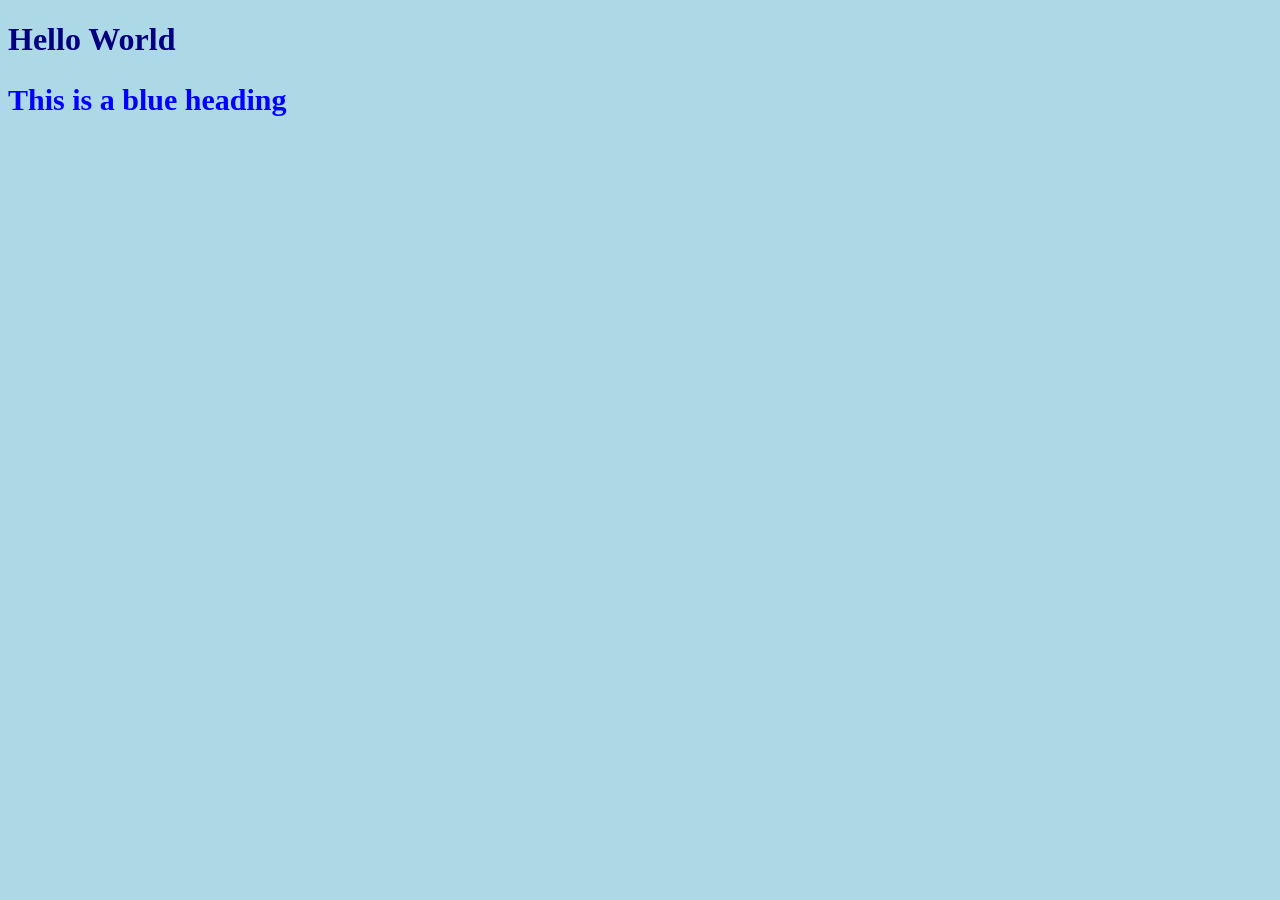
==== Responsive_Website/arafat.html @ 094f8bf4 "Adding Some Responsive Website (html,css) file." ====
<!DOCTYPE html>
<html lang="en">
<head>
    <meta charset="UTF-8">
    <title>My Website</title>
    <!-- Connects the external CSS file -->
    <!-- <link rel="stylesheet" href="style.css"> -->
     
     <style>
         body {
            background-color: lightblue;
        }
        h1 {
            color: navy;
        }
     </style>
    
</head>
<body>
    <h1>Hello World</h1>
    <h2 style="color: blue; font-size: 30px;"> This is a blue heading </h2>
</body>
</html>
---- Responsive_Website/style.css ----
/* Universal Box model reset */
*, *::before , *::after {
  box-sizing: border -box;
margin: 0;
padding: 0;
}
body {
font-family: 'Noto Sans', sans-serif;
line-height: 1.6;
color: #333333;
background-color: #f5f5f7;
}
/* Header styled with Flexbox */
.app-header {
display: flex;
flex-direction: column; /* Mobile stack first */
align-items: center;
background-color: #14326e;
padding: 1rem 2rem;
gap: rem;
}
.brand {
font-weight: bold;
font-size: 2rem;
color: #ffffff;
}
.app-nav {
display: flex;
gap: 1.5rem;
}
.app-nav a {
text-decoration: none;
color: #e0e0e0;
font-weight: 500;
}
.app-nav a:hover {
color: #ffffff;
}
/* Page Layout Wrappers */
.dashboard -wrapper {
padding: 2rem 1.5rem;
max-width: 1200px;
margin: 0 auto;
}
.banner -section {
background-color: #ffffff;
padding: 1.5rem;
border-radius: 8px;
margin-bottom: 2rem;
border-left: 5px solid #14326e;
box-shadow: 0 2px 4px rgba(0,0,0,0.05);
} 
/* Statistics designed using CSS Grid */
.stats -grid {
display: grid;
grid-template-columns: 1fr; /* 1 Column for Mobile screens */
gap: 1.5rem;
}
.stat-card {
background-color: #ffffff;
padding: 1.5rem;
border-radius: 8px;
box-shadow: 0 2px 4px rgba(0,0,0,0.05);
text-align: center;
}
.stat-number {
font-size: 2rem;
font-weight: bold;
color: #14326e;
margin-top: 0.5rem;
}
.app-footer {
text-align: center;
padding: 1.5rem;
font-size: 0.85rem;
color: #666666;
background-color: #e2e8f0;
}
/* Responsive Breakpoint: Tablet & Desktop viewports (widths 768px and up) */
@media (min-width: 768px) {
.app-header {
flex-direction: row; /* Horizontal row */
justify-content: space -between;
gap: 0;
}
.stats-grid {
grid-template-columns: repeat(3, 1fr); /* 3 Equal columns */
}
}
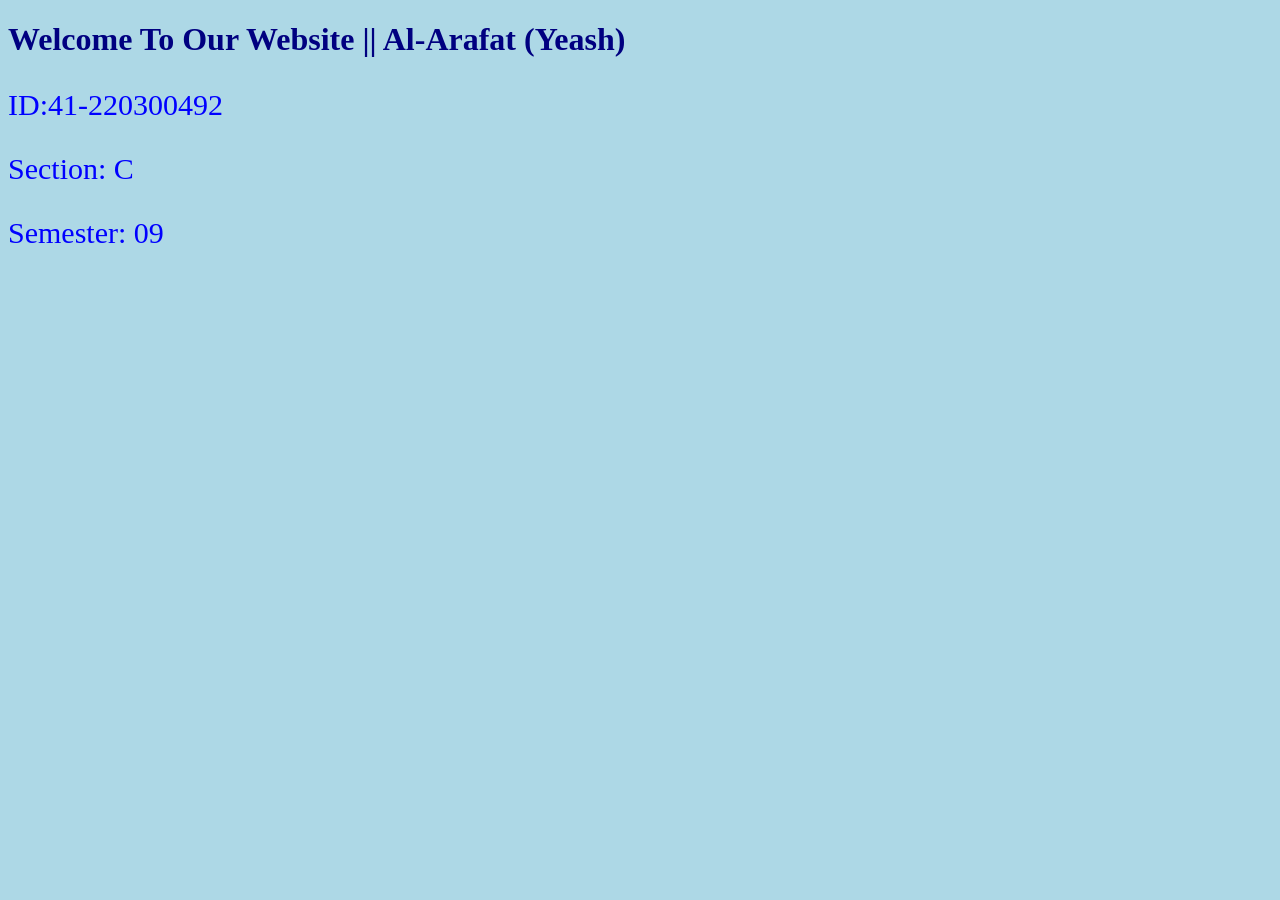
==== commit e26e9e55: "Merge remote and local repository" ====
--- a/Responsive_Website/arafat.html
+++ b/Responsive_Website/arafat.html
@@ -2,7 +2,7 @@
 <html lang="en">
 <head>
     <meta charset="UTF-8">
-    <title>My Website</title>
+    <title>Our Website</title>
     <!-- Connects the external CSS file -->
     <!-- <link rel="stylesheet" href="style.css"> -->
      
@@ -17,7 +17,10 @@
     
 </head>
 <body>
-    <h1>Hello World</h1>
-    <h2 style="color: blue; font-size: 30px;"> This is a blue heading </h2>
+    <h1> Welcome To Our Website  || Al-Arafat (Yeash) </h1>
+    <!-- <h2 style="color: blue; font-size: 30px;"> This is a blue heading </h2> -->
+      <p style="color: blue; font-size: 30px;"> ID:41-220300492 </p>
+      <p style="color: blue; font-size: 30px;"> Section: C </p>
+      <p style="color: blue; font-size: 30px;"> Semester: 09 </p>
 </body>
 </html>
